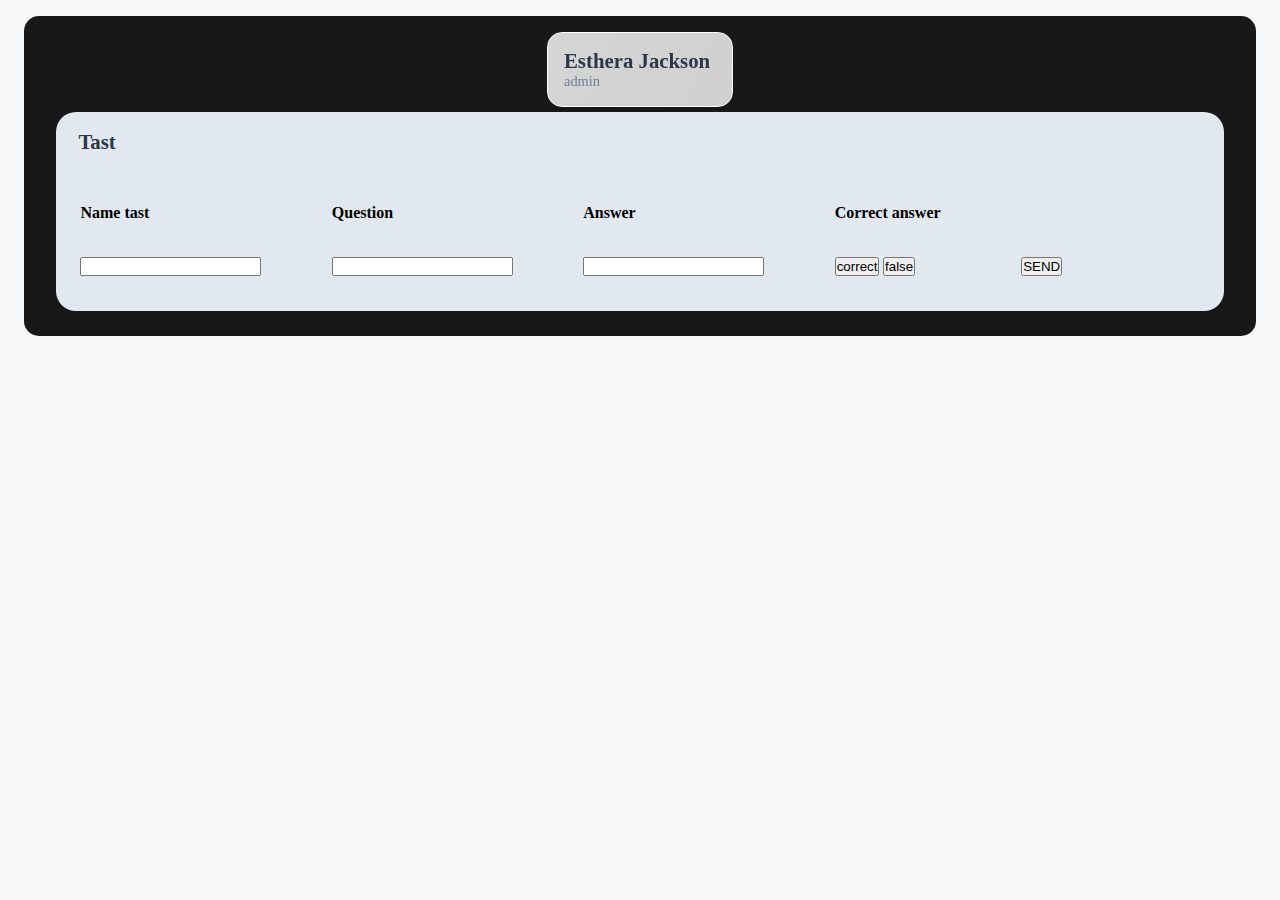
==== adminpage/index.html @ d695deba "feat: add admin page" ====
<!DOCTYPE html>
<html lang="en">

<head>
    <meta charset="UTF-8">
    <meta http-equiv="X-UA-Compatible" content="IE=edge">
    <meta name="viewport" content="width=device-width, initial-scale=1.0">
    <link rel="stylesheet" href="style.css">
    <title>AdminPage</title>
</head>

<body>

    <div class="wrapper">
        <div class="conteiner">
        <main class="block-content">
            <div class="block-registr-border">
                <section class="block-head-content">
                <div class="block-head-one">
                    <div class="name-avatar-email">
                        <h3>Esthera Jackson</h3>
                        <p>admin</p>
                    </div>
                </div>
                </section>
            </div>
            <section class="content">
                <div class="block-progect bord">
                    <div class="head-progect">
                        <h3>Tast</h3>
                    </div>
                    <div class="block-table">
                        <table class="table">
                            <tr>
                                <th>Name tast</th>
                                <th>Question</th>
                                <th>Answer</th>
                                <th>Correct answer</th>
                                <th></th>
                            </tr>
                            <tr>
                                <td class="block-avtor">
                                    <div class="text-avtor-file">
                                        <input type="text">
                                    </div>
                                </td>
                                <td>
                                    <div class="text-function">
                                        <input type="text">
                                    </div>
                                </td>
                                <td>
                                    <div class="status">
                                        <input type="text">
                                    </div>
                                </td>
                                <td>
                                    <button>correct</button>
                                    <button>false</button>
                                </td>
                                <td>
                                    <button>SEND</button>
                                </td>
                            </tr>
                            </tr>
                        </table>
                    </div>
                </div>
            </section>
        </main>
    </div>
    </div>

</body>

</html>
---- adminpage/style.css ----
body {
    box-sizing: border-box;
    font-size: 100%;
    background: #F8F9FA;
}

*{
    padding: 0;
    margin: 0;
}

ul {
    list-style-type: none;
}

a {
    color: #000;
    text-decoration: none;
}

.wrapper {
    max-width: 100%;
}

.conteiner {
    max-width: 90rem;
    margin: 0 auto;
    display: flex;
    align-items: center;
    padding-top: 1rem;
}


.block-content {
    padding: 0rem 1.5rem;
    margin-bottom: 5rem;
}

.block-registr-border {
    height: 18rem;
    background: #181818;
    border-radius: 15px;
    padding: 1rem;
    margin-bottom: 7rem;
}

.block-registr-type {
    display: flex;
    flex-direction: row;
    justify-content: center;
    align-items: center;
    column-gap: 1rem;
}

.name-page {
    display: flex;
    flex-direction: column;
    justify-content: end;
    font-weight: 700;
    color: #fff;
}

.input-register input {
    padding: 0.6rem 1.5rem;
    background: #FFFFFF;
    border: 0.5px solid #E2E8F0;
    border-radius: 15px;
}

.input-register input::placeholder {
    color: #A0AEC0;
}

.img-reg {
    width: 1rem;
}

.singin {
    display: flex;
    align-items: center;
}

.singn-text {
    margin-left: 0.3rem;
    font-weight: 700;
    font-size: 0.9rem;
    color: #fff;
}

.block-head-content {
    max-width: 9.5rem;
    margin: 0 auto;
    padding: 1rem;
    display: flex;
    flex-direction: row;
    justify-content: space-between;
    align-items: center;
    background: linear-gradient(112.83deg, rgba(255, 255, 255, 0.82) 0%, rgba(255, 255, 255, 0.8) 110.84%);
    border: 1.5px solid #FFFFFF;
    box-shadow: 0px 2px 5.5px rgba(0, 0, 0, 0.02);
    backdrop-filter: blur(10.5px);
    border-radius: 15px;
}

.block-head-one {
    display: flex;
    flex-direction: row;
    justify-content: center;
    align-items: center;
    column-gap: 1.5rem;
}

.name-avatar-email h3{
    font-size: 1.3rem;
    color: #2D3748;
}

.name-avatar-email p{
    font-size: 0.9rem;
    color: #718096;
}

.block-head-links {
    display: flex;
    flex-direction: row;
    column-gap: 1.5rem;
}

.block-link {
    width: 9rem;
    display: grid;
    place-items: center;
    padding: 0.6rem 0rem;
}

.block-link:hover {
    background: #FFFFFF;
    box-shadow: 0px 2px 5.5px rgba(0, 0, 0, 0.06);
    border-radius: 12px;
}

.block-link a span{
    font-size: 0.8rem;
    color: #2D3748;
}

.content {
    margin: -21rem 2rem;
    box-sizing: border-box;
    background: #E2E8F0;
    border-radius: 20px;
}


.block-progect {
    padding: 1.1rem 1.4rem;
    border-radius: 20px;
    grid-column: span 2;
}

.head-progect {
    margin-bottom: 3rem;
}

.head-progect h3 {
    font-size: 1.3rem;
    font-weight: 700;
    color: #2D3748;
}

.table th {
    width: 20rem;
    text-align: start;
    font-size: 1rem;
    color: #000;
    padding-bottom: 1rem;
}

.table td {
    border-top: 1px solid #E2E8F0;
    font-size: 0.9rem;
    font-weight: 700;
    color: #2D3748;
    padding: 1rem 0rem;
}

.block-avtor {
    display: flex;
    flex-direction: row;
    justify-content: flex-start;
    align-items: center;
    column-gap: 1rem;
}

.circle {
    padding: 0.5rem;
    display: flex;
    justify-content: center;
    align-items: center;
    border-radius: 100%;
}

.img-file {
    padding: 0.4rem;
    background: #718096;
    border-radius: 12px;
}

.circle {
    background: #fff;
}

.text-avtor-file h3, .text-function p {
    font-size: 0.8rem;
    color: #2D3748;
}

.text-avtor-file p, .text-function p {
    font-size: 0.7rem;
    color: #718096;
}

.text-status {
    max-width: 4rem;
    padding: 0.3rem;
    background: #48BB78;
    border-radius: 8px;
    text-align: center;
    color: #fff;
}

.edit {
    color: #718096;
}
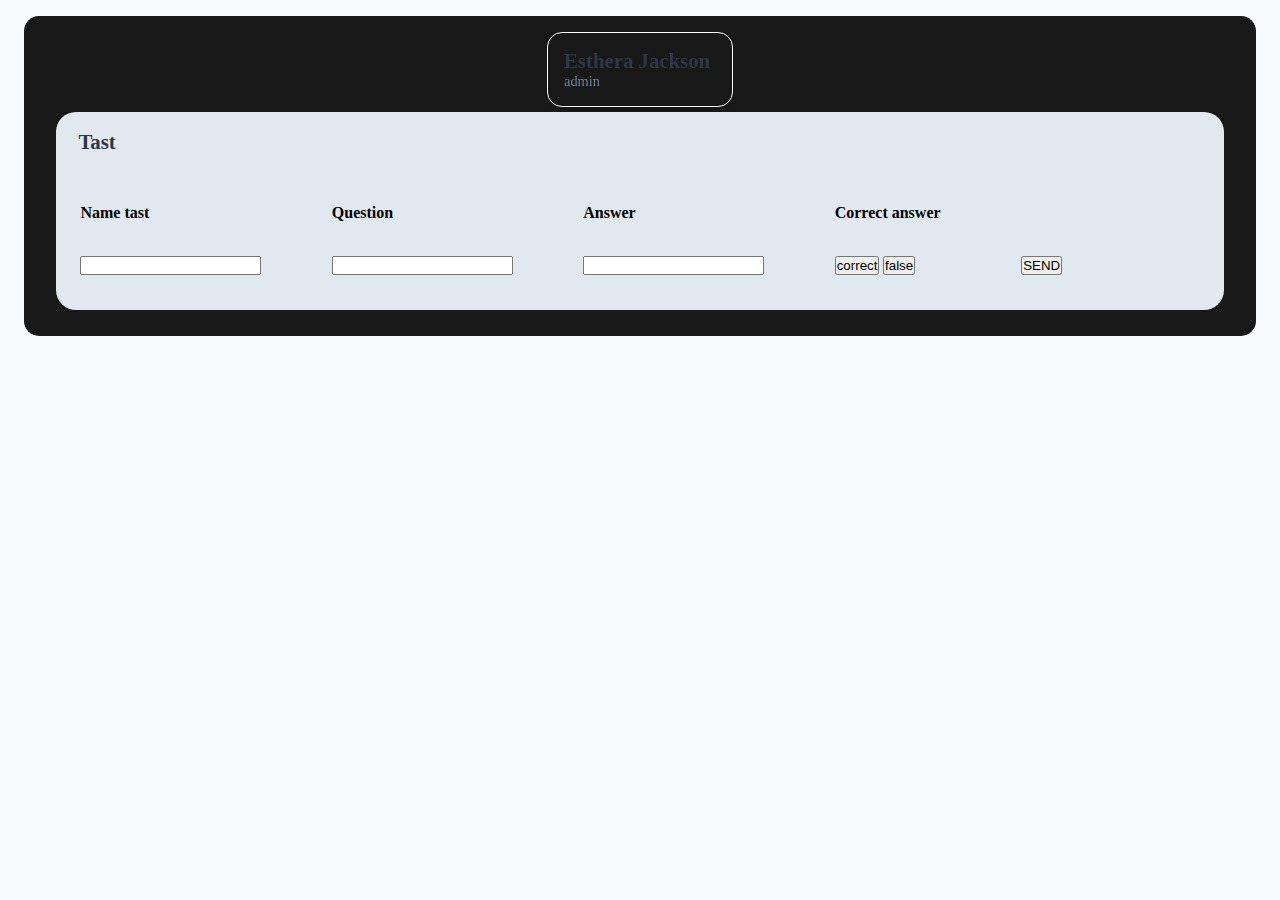
==== commit 43f39321: "feat: classes" ====
--- a/adminpage/index.html
+++ b/adminpage/index.html
@@ -2,9 +2,9 @@
 <html lang="en">
 
 <head>
-    <meta charset="UTF-8">
-    <meta http-equiv="X-UA-Compatible" content="IE=edge">
-    <meta name="viewport" content="width=device-width, initial-scale=1.0">
+    <meta charset="UTF_8">
+    <meta http_equiv="X_UA_Compatible" content="IE=edge">
+    <meta name="viewport" content="width=device_width, initial_scale=1.0">
     <link rel="stylesheet" href="style.css">
     <title>AdminPage</title>
 </head>
@@ -13,11 +13,11 @@
 
     <div class="wrapper">
         <div class="conteiner">
-        <main class="block-content">
-            <div class="block-registr-border">
-                <section class="block-head-content">
-                <div class="block-head-one">
-                    <div class="name-avatar-email">
+        <main class="block_content">
+            <div class="block_registr_border">
+                <section class="block_head_content">
+                <div class="block_head_one">
+                    <div class="name_avatar_email">
                         <h3>Esthera Jackson</h3>
                         <p>admin</p>
                     </div>
@@ -25,11 +25,11 @@
                 </section>
             </div>
             <section class="content">
-                <div class="block-progect bord">
-                    <div class="head-progect">
+                <div class="block_progect bord">
+                    <div class="head_progect">
                         <h3>Tast</h3>
                     </div>
-                    <div class="block-table">
+                    <div class="block_table">
                         <table class="table">
                             <tr>
                                 <th>Name tast</th>
@@ -39,13 +39,13 @@
                                 <th></th>
                             </tr>
                             <tr>
-                                <td class="block-avtor">
-                                    <div class="text-avtor-file">
+                                <td class="block_avtor">
+                                    <div class="text_avtor_file">
                                         <input type="text">
                                     </div>
                                 </td>
                                 <td>
-                                    <div class="text-function">
+                                    <div class="text_function">
                                         <input type="text">
                                     </div>
                                 </td>
--- a/adminpage/style.css
+++ b/adminpage/style.css
@@ -4,7 +4,7 @@
     background: #F8F9FA;
 }
 
-*{
+* {
     padding: 0;
     margin: 0;
 }
@@ -31,12 +31,12 @@
 }
 
 
-.block-content {
+.block_content {
     padding: 0rem 1.5rem;
     margin-bottom: 5rem;
 }
 
-.block-registr-border {
+.block_registr_border {
     height: 18rem;
     background: #181818;
     border-radius: 15px;
@@ -44,7 +44,7 @@
     margin-bottom: 7rem;
 }
 
-.block-registr-type {
+.block_registf_type {
     display: flex;
     flex-direction: row;
     justify-content: center;
@@ -52,7 +52,7 @@
     column-gap: 1rem;
 }
 
-.name-page {
+.name_page {
     display: flex;
     flex-direction: column;
     justify-content: end;
@@ -60,18 +60,18 @@
     color: #fff;
 }
 
-.input-register input {
+.input_register input {
     padding: 0.6rem 1.5rem;
     background: #FFFFFF;
     border: 0.5px solid #E2E8F0;
     border-radius: 15px;
 }
 
-.input-register input::placeholder {
+.input_register input::placeholder {
     color: #A0AEC0;
 }
 
-.img-reg {
+.img_reg {
     width: 1rem;
 }
 
@@ -80,29 +80,29 @@
     align-items: center;
 }
 
-.singn-text {
+.singn_text {
     margin-left: 0.3rem;
     font-weight: 700;
     font-size: 0.9rem;
     color: #fff;
 }
 
-.block-head-content {
+.block_head_content {
     max-width: 9.5rem;
     margin: 0 auto;
     padding: 1rem;
     display: flex;
     flex-direction: row;
-    justify-content: space-between;
-    align-items: center;
-    background: linear-gradient(112.83deg, rgba(255, 255, 255, 0.82) 0%, rgba(255, 255, 255, 0.8) 110.84%);
+    justify-content: space_between;
+    align-items: center;
+    background: linear_gradient(112.83deg, rgba(255, 255, 255, 0.82) 0%, rgba(255, 255, 255, 0.8) 110.84%);
     border: 1.5px solid #FFFFFF;
     box-shadow: 0px 2px 5.5px rgba(0, 0, 0, 0.02);
     backdrop-filter: blur(10.5px);
     border-radius: 15px;
 }
 
-.block-head-one {
+.block_head_one {
     display: flex;
     flex-direction: row;
     justify-content: center;
@@ -110,36 +110,36 @@
     column-gap: 1.5rem;
 }
 
-.name-avatar-email h3{
+.name_avatar_email h3 {
     font-size: 1.3rem;
     color: #2D3748;
 }
 
-.name-avatar-email p{
+.name_avatar_email p {
     font-size: 0.9rem;
     color: #718096;
 }
 
-.block-head-links {
+.block_head_links {
     display: flex;
     flex-direction: row;
     column-gap: 1.5rem;
 }
 
-.block-link {
+.block_link {
     width: 9rem;
     display: grid;
     place-items: center;
     padding: 0.6rem 0rem;
 }
 
-.block-link:hover {
+.block_link:hover {
     background: #FFFFFF;
     box-shadow: 0px 2px 5.5px rgba(0, 0, 0, 0.06);
     border-radius: 12px;
 }
 
-.block-link a span{
+.block_link a span {
     font-size: 0.8rem;
     color: #2D3748;
 }
@@ -152,17 +152,17 @@
 }
 
 
-.block-progect {
+.block_progect {
     padding: 1.1rem 1.4rem;
     border-radius: 20px;
     grid-column: span 2;
 }
 
-.head-progect {
+.head_progect {
     margin-bottom: 3rem;
 }
 
-.head-progect h3 {
+.head_progect h3 {
     font-size: 1.3rem;
     font-weight: 700;
     color: #2D3748;
@@ -177,14 +177,13 @@
 }
 
 .table td {
-    border-top: 1px solid #E2E8F0;
     font-size: 0.9rem;
     font-weight: 700;
     color: #2D3748;
     padding: 1rem 0rem;
 }
 
-.block-avtor {
+.block_avtor {
     display: flex;
     flex-direction: row;
     justify-content: flex-start;
@@ -200,7 +199,7 @@
     border-radius: 100%;
 }
 
-.img-file {
+.img_file {
     padding: 0.4rem;
     background: #718096;
     border-radius: 12px;
@@ -210,17 +209,19 @@
     background: #fff;
 }
 
-.text-avtor-file h3, .text-function p {
+.text_avtor_file h3,
+.text_function p {
     font-size: 0.8rem;
     color: #2D3748;
 }
 
-.text-avtor-file p, .text-function p {
+.text_avtor_file p,
+.text_function p {
     font-size: 0.7rem;
     color: #718096;
 }
 
-.text-status {
+.text_status {
     max-width: 4rem;
     padding: 0.3rem;
     background: #48BB78;
@@ -228,7 +229,3 @@
     text-align: center;
     color: #fff;
 }
-
-.edit {
-    color: #718096;
-}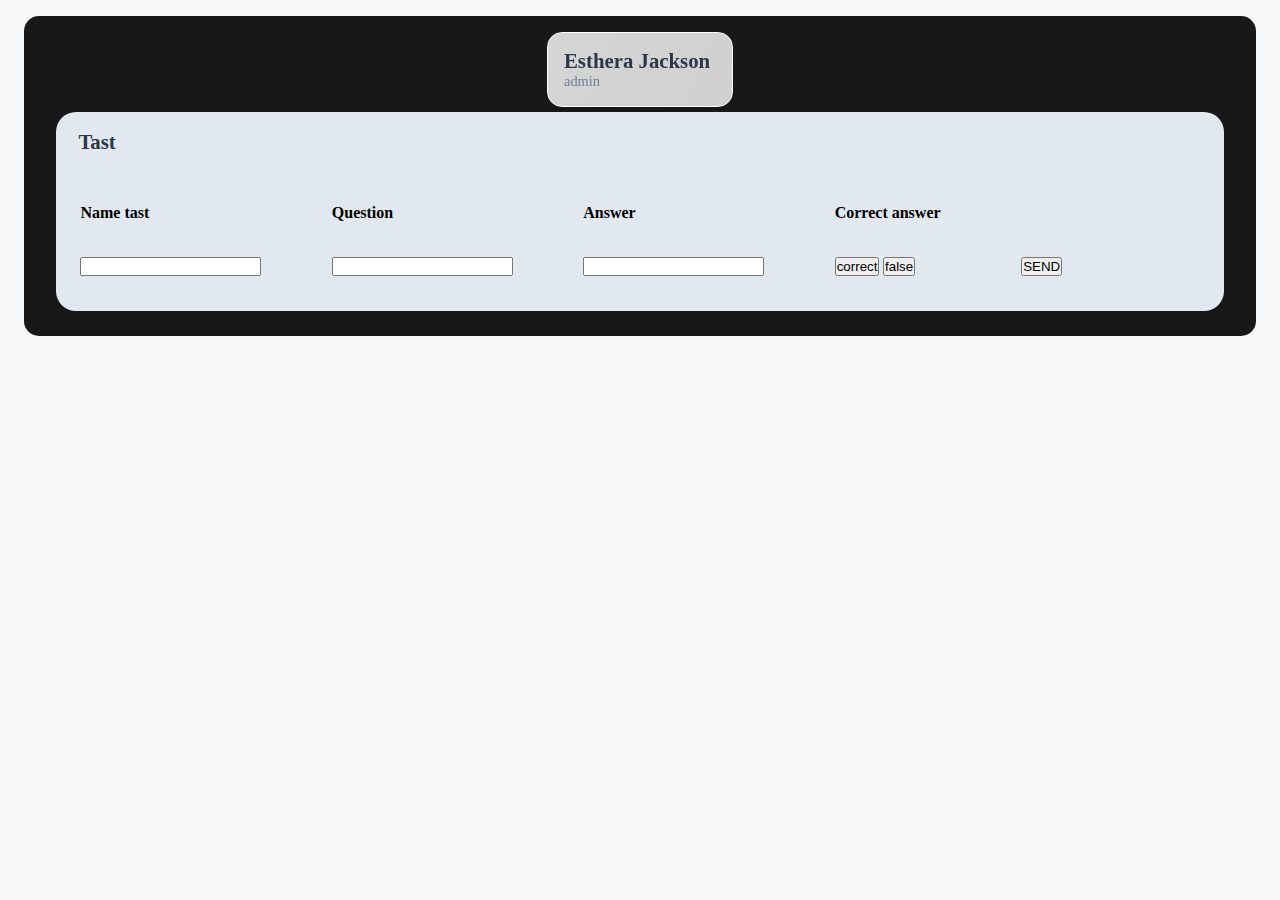
==== commit b0a02a14: "Merge remote-tracking branch 'origin/pages' into pages" ====
--- a/adminpage/index.html
+++ b/adminpage/index.html
@@ -2,9 +2,9 @@
 <html lang="en">
 
 <head>
-    <meta charset="UTF_8">
-    <meta http_equiv="X_UA_Compatible" content="IE=edge">
-    <meta name="viewport" content="width=device_width, initial_scale=1.0">
+    <meta charset="UTF-8">
+    <meta http-equiv="X-UA-Compatible" content="IE=edge">
+    <meta name="viewport" content="width=device-width, initial-scale=1.0">
     <link rel="stylesheet" href="style.css">
     <title>AdminPage</title>
 </head>
@@ -13,11 +13,11 @@
 
     <div class="wrapper">
         <div class="conteiner">
-        <main class="block_content">
-            <div class="block_registr_border">
-                <section class="block_head_content">
-                <div class="block_head_one">
-                    <div class="name_avatar_email">
+        <main class="block-content">
+            <div class="block-registr-border">
+                <section class="block-head-content">
+                <div class="block-head-one">
+                    <div class="name-avatar-email">
                         <h3>Esthera Jackson</h3>
                         <p>admin</p>
                     </div>
@@ -25,11 +25,11 @@
                 </section>
             </div>
             <section class="content">
-                <div class="block_progect bord">
-                    <div class="head_progect">
+                <div class="block-progect bord">
+                    <div class="head-progect">
                         <h3>Tast</h3>
                     </div>
-                    <div class="block_table">
+                    <div class="block-table">
                         <table class="table">
                             <tr>
                                 <th>Name tast</th>
@@ -39,13 +39,13 @@
                                 <th></th>
                             </tr>
                             <tr>
-                                <td class="block_avtor">
-                                    <div class="text_avtor_file">
+                                <td class="block-avtor">
+                                    <div class="text-avtor-file">
                                         <input type="text">
                                     </div>
                                 </td>
                                 <td>
-                                    <div class="text_function">
+                                    <div class="text-function">
                                         <input type="text">
                                     </div>
                                 </td>
--- a/adminpage/style.css
+++ b/adminpage/style.css
@@ -4,7 +4,7 @@
     background: #F8F9FA;
 }
 
-* {
+*{
     padding: 0;
     margin: 0;
 }
@@ -31,12 +31,12 @@
 }
 
 
-.block_content {
+.block-content {
     padding: 0rem 1.5rem;
     margin-bottom: 5rem;
 }
 
-.block_registr_border {
+.block-registr-border {
     height: 18rem;
     background: #181818;
     border-radius: 15px;
@@ -44,7 +44,7 @@
     margin-bottom: 7rem;
 }
 
-.block_registf_type {
+.block-registr-type {
     display: flex;
     flex-direction: row;
     justify-content: center;
@@ -52,7 +52,7 @@
     column-gap: 1rem;
 }
 
-.name_page {
+.name-page {
     display: flex;
     flex-direction: column;
     justify-content: end;
@@ -60,18 +60,18 @@
     color: #fff;
 }
 
-.input_register input {
+.input-register input {
     padding: 0.6rem 1.5rem;
     background: #FFFFFF;
     border: 0.5px solid #E2E8F0;
     border-radius: 15px;
 }
 
-.input_register input::placeholder {
+.input-register input::placeholder {
     color: #A0AEC0;
 }
 
-.img_reg {
+.img-reg {
     width: 1rem;
 }
 
@@ -80,29 +80,29 @@
     align-items: center;
 }
 
-.singn_text {
+.singn-text {
     margin-left: 0.3rem;
     font-weight: 700;
     font-size: 0.9rem;
     color: #fff;
 }
 
-.block_head_content {
+.block-head-content {
     max-width: 9.5rem;
     margin: 0 auto;
     padding: 1rem;
     display: flex;
     flex-direction: row;
-    justify-content: space_between;
-    align-items: center;
-    background: linear_gradient(112.83deg, rgba(255, 255, 255, 0.82) 0%, rgba(255, 255, 255, 0.8) 110.84%);
+    justify-content: space-between;
+    align-items: center;
+    background: linear-gradient(112.83deg, rgba(255, 255, 255, 0.82) 0%, rgba(255, 255, 255, 0.8) 110.84%);
     border: 1.5px solid #FFFFFF;
     box-shadow: 0px 2px 5.5px rgba(0, 0, 0, 0.02);
     backdrop-filter: blur(10.5px);
     border-radius: 15px;
 }
 
-.block_head_one {
+.block-head-one {
     display: flex;
     flex-direction: row;
     justify-content: center;
@@ -110,36 +110,36 @@
     column-gap: 1.5rem;
 }
 
-.name_avatar_email h3 {
+.name-avatar-email h3{
     font-size: 1.3rem;
     color: #2D3748;
 }
 
-.name_avatar_email p {
+.name-avatar-email p{
     font-size: 0.9rem;
     color: #718096;
 }
 
-.block_head_links {
+.block-head-links {
     display: flex;
     flex-direction: row;
     column-gap: 1.5rem;
 }
 
-.block_link {
+.block-link {
     width: 9rem;
     display: grid;
     place-items: center;
     padding: 0.6rem 0rem;
 }
 
-.block_link:hover {
+.block-link:hover {
     background: #FFFFFF;
     box-shadow: 0px 2px 5.5px rgba(0, 0, 0, 0.06);
     border-radius: 12px;
 }
 
-.block_link a span {
+.block-link a span{
     font-size: 0.8rem;
     color: #2D3748;
 }
@@ -152,17 +152,17 @@
 }
 
 
-.block_progect {
+.block-progect {
     padding: 1.1rem 1.4rem;
     border-radius: 20px;
     grid-column: span 2;
 }
 
-.head_progect {
+.head-progect {
     margin-bottom: 3rem;
 }
 
-.head_progect h3 {
+.head-progect h3 {
     font-size: 1.3rem;
     font-weight: 700;
     color: #2D3748;
@@ -177,13 +177,14 @@
 }
 
 .table td {
+    border-top: 1px solid #E2E8F0;
     font-size: 0.9rem;
     font-weight: 700;
     color: #2D3748;
     padding: 1rem 0rem;
 }
 
-.block_avtor {
+.block-avtor {
     display: flex;
     flex-direction: row;
     justify-content: flex-start;
@@ -199,7 +200,7 @@
     border-radius: 100%;
 }
 
-.img_file {
+.img-file {
     padding: 0.4rem;
     background: #718096;
     border-radius: 12px;
@@ -209,19 +210,17 @@
     background: #fff;
 }
 
-.text_avtor_file h3,
-.text_function p {
+.text-avtor-file h3, .text-function p {
     font-size: 0.8rem;
     color: #2D3748;
 }
 
-.text_avtor_file p,
-.text_function p {
+.text-avtor-file p, .text-function p {
     font-size: 0.7rem;
     color: #718096;
 }
 
-.text_status {
+.text-status {
     max-width: 4rem;
     padding: 0.3rem;
     background: #48BB78;
@@ -229,3 +228,7 @@
     text-align: center;
     color: #fff;
 }
+
+.edit {
+    color: #718096;
+}